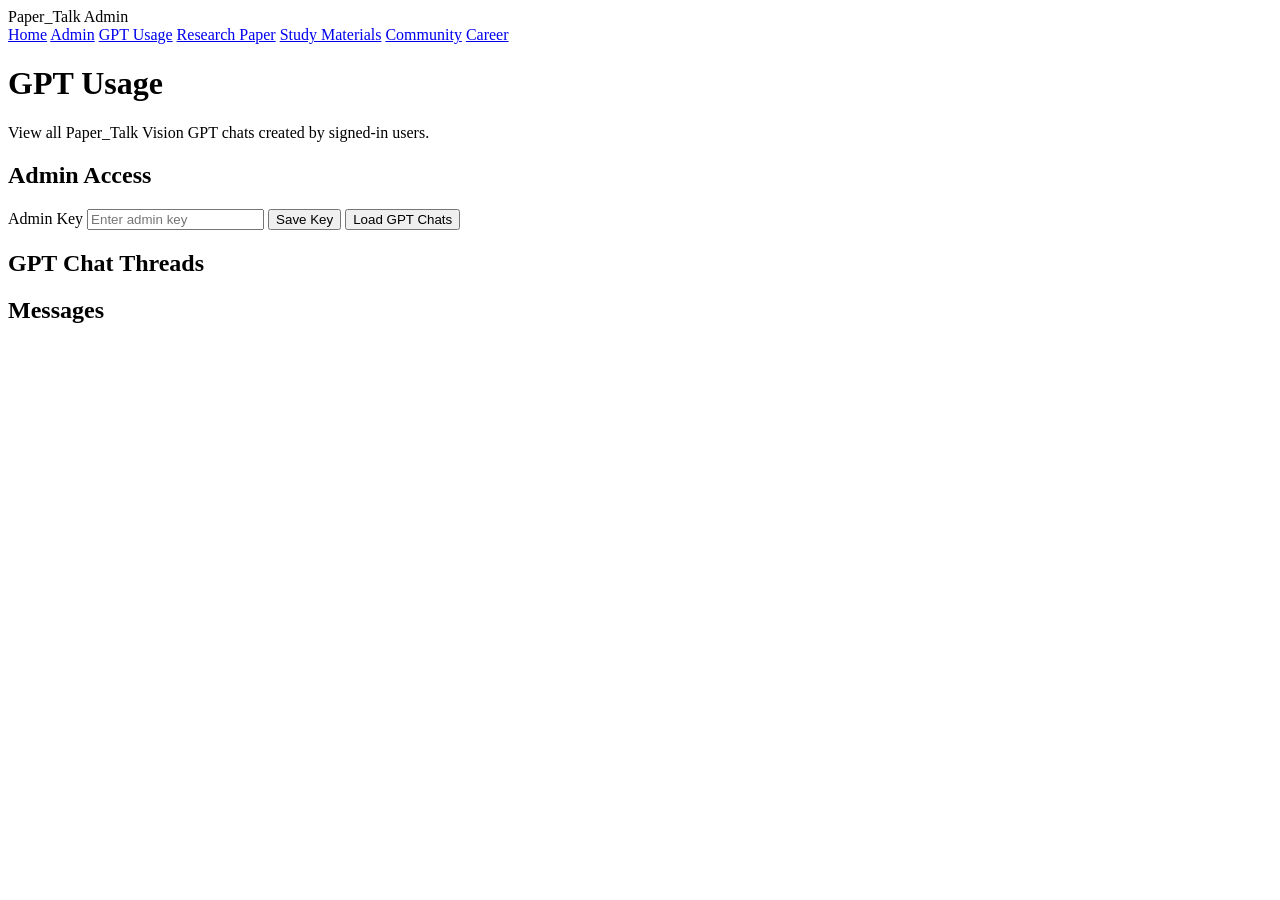
==== public/admin-gpt.html @ 0bf2426b "Create admin-gpt.html" ====
<!DOCTYPE html>
<html lang="en">
<head>
<meta charset="UTF-8">
<meta name="viewport" content="width=device-width, initial-scale=1.0">
<title>GPT Usage | Paper_Talk Admin</title>
<link rel="stylesheet" href="/style.css">
</head>

<body>
<header class="header">
  <nav class="nav">
    <div class="logo">Paper_Talk Admin</div>
    <a href="/">Home</a>
    <a href="/admin.html">Admin</a>
    <a href="/admin-gpt.html">GPT Usage</a>
    <a href="/research">Research Paper</a>
    <a href="/study">Study Materials</a>
    <a href="/community">Community</a>
    <a href="/career">Career</a>
  </nav>
</header>

<main class="container">
  <h1>GPT Usage</h1>
  <p>View all Paper_Talk Vision GPT chats created by signed-in users.</p>

  <section class="card">
    <h2>Admin Access</h2>
    <label>Admin Key</label>
    <input id="adminKey" type="password" placeholder="Enter admin key">
    <button onclick="saveKey()">Save Key</button>
    <button onclick="loadThreads()">Load GPT Chats</button>
    <p id="status"></p>
  </section>

  <section class="card">
    <h2>GPT Chat Threads</h2>
    <div id="threadList"></div>
  </section>

  <section class="card">
    <h2>Messages</h2>
    <div id="messageList"></div>
  </section>
</main>

<script>
const KEY_NAME = "paperTalkAdminKey";

function escapeHtml(value) {
  return String(value || "")
    .replaceAll("&", "&amp;")
    .replaceAll("<", "&lt;")
    .replaceAll(">", "&gt;")
    .replaceAll('"', "&quot;")
    .replaceAll("'", "&#039;");
}

function saveKey() {
  const key = document.getElementById("adminKey").value.trim();
  if (!key) {
    alert("Please enter admin key.");
    return;
  }
  localStorage.setItem(KEY_NAME, key);
  document.getElementById("status").textContent = "Admin key saved.";
}

function getKey() {
  return localStorage.getItem(KEY_NAME) || document.getElementById("adminKey").value.trim();
}

async function loadThreads() {
  const key = getKey();
  if (!key) {
    alert("Please enter admin key.");
    return;
  }

  const res = await fetch("/api/admin/gpt/threads?key=" + encodeURIComponent(key));
  const data = await res.json();

  const box = document.getElementById("threadList");

  if (!data.ok) {
    box.innerHTML = `<p class="error">${escapeHtml(data.error || "Failed to load GPT chats.")}</p>`;
    return;
  }

  if (!data.threads.length) {
    box.innerHTML = "<p>No GPT chats yet.</p>";
    return;
  }

  box.innerHTML = data.threads.map(t => `
    <article class="post-card">
      <h3>${escapeHtml(t.title || "New chat")}</h3>
      <p><strong>User:</strong> ${escapeHtml(t.user_name || "")}</p>
      <p><strong>Email:</strong> ${escapeHtml(t.user_email || "")}</p>
      <p><strong>Created:</strong> ${escapeHtml(t.created_at)}</p>
      <p><strong>Updated:</strong> ${escapeHtml(t.updated_at)}</p>
      <button onclick="loadMessages('${t.id}')">View Messages</button>
    </article>
  `).join("");
}

async function loadMessages(threadId) {
  const key = getKey();
  if (!key) {
    alert("Please enter admin key.");
    return;
  }

  const params = new URLSearchParams({
    key,
    threadId
  });

  const res = await fetch("/api/admin/gpt/messages?" + params.toString());
  const data = await res.json();

  const box = document.getElementById("messageList");

  if (!data.ok) {
    box.innerHTML = `<p class="error">${escapeHtml(data.error || "Failed to load messages.")}</p>`;
    return;
  }

  if (!data.messages.length) {
    box.innerHTML = "<p>No messages found.</p>";
    return;
  }

  box.innerHTML = data.messages.map(m => `
    <article class="post-card">
      <p><strong>${escapeHtml(m.role)}</strong></p>
      <p class="post-body">${escapeHtml(m.content).replaceAll("\\n", "<br>")}</p>
      <p class="post-meta">${escapeHtml(m.created_at)}</p>
    </article>
  `).join("");
}

window.addEventListener("load", () => {
  const key = localStorage.getItem(KEY_NAME);
  if (key) {
    document.getElementById("adminKey").value = key;
  }
});
</script>
</body>
</html>
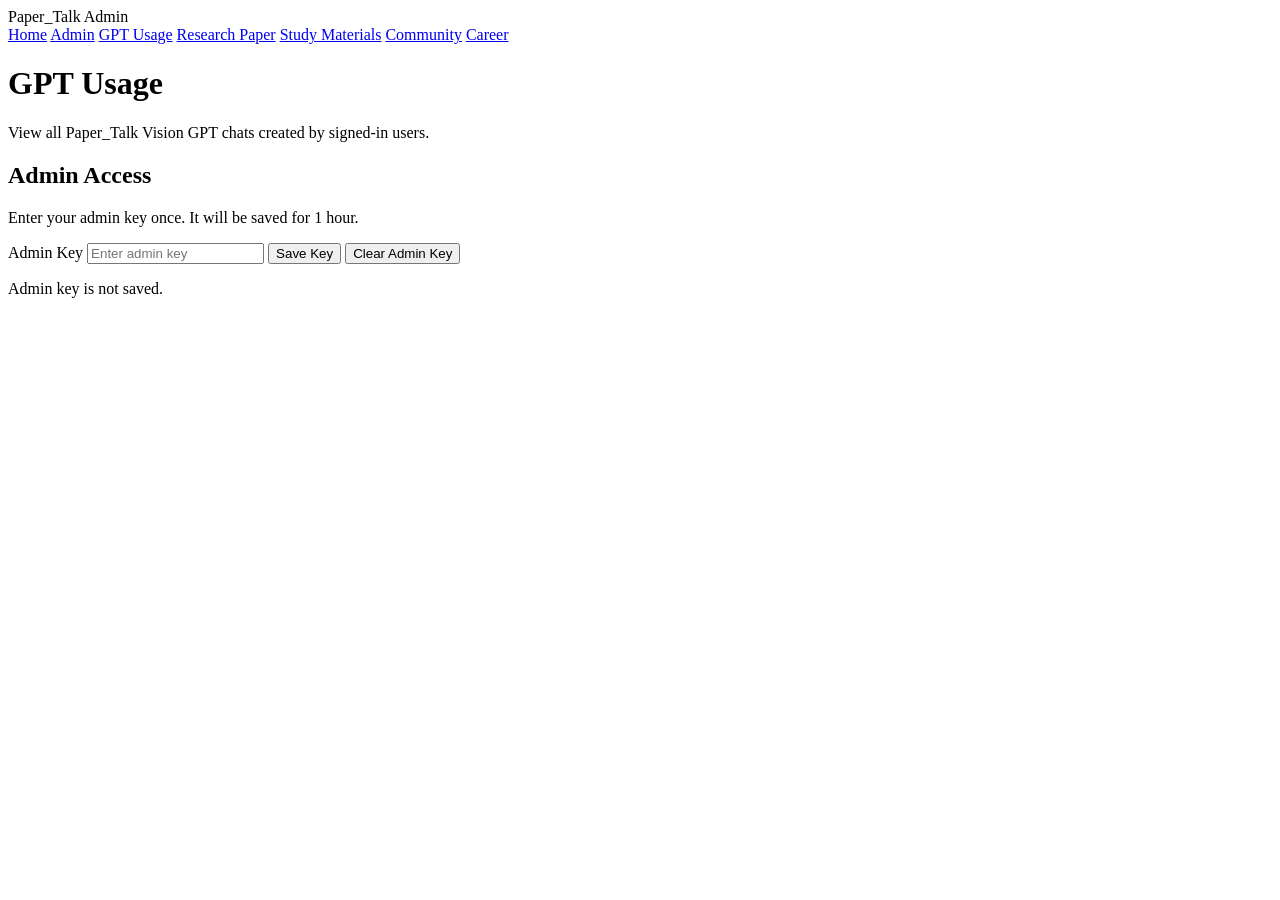
==== commit 9b02fb03: "Update admin-gpt.html" ====
--- a/public/admin-gpt.html
+++ b/public/admin-gpt.html
@@ -27,26 +27,34 @@
 
   <section class="card">
     <h2>Admin Access</h2>
+    <p>Enter your admin key once. It will be saved for 1 hour.</p>
+
     <label>Admin Key</label>
     <input id="adminKey" type="password" placeholder="Enter admin key">
+
     <button onclick="saveKey()">Save Key</button>
-    <button onclick="loadThreads()">Load GPT Chats</button>
+    <button class="danger-btn" onclick="clearKey()">Clear Admin Key</button>
     <p id="status"></p>
   </section>
 
-  <section class="card">
-    <h2>GPT Chat Threads</h2>
-    <div id="threadList"></div>
-  </section>
-
-  <section class="card">
-    <h2>Messages</h2>
-    <div id="messageList"></div>
-  </section>
+  <div id="adminGptContent" style="display:none;">
+    <section class="card">
+      <h2>GPT Chat Threads</h2>
+      <button onclick="loadThreads()">Load GPT Chats</button>
+      <div id="threadList"></div>
+    </section>
+
+    <section class="card">
+      <h2>Messages</h2>
+      <div id="messageList"></div>
+    </section>
+  </div>
 </main>
 
 <script>
 const KEY_NAME = "paperTalkAdminKey";
+const KEY_EXPIRES = "paperTalkAdminKeyExpires";
+const ONE_HOUR = 60 * 60 * 1000;
 
 function escapeHtml(value) {
   return String(value || "")
@@ -57,22 +65,61 @@
     .replaceAll("'", "&#039;");
 }
 
+function updateAdminVisibility() {
+  const content = document.getElementById("adminGptContent");
+  const status = document.getElementById("status");
+  const key = localStorage.getItem(KEY_NAME) || "";
+  const expires = Number(localStorage.getItem(KEY_EXPIRES) || 0);
+
+  if (!key || Date.now() > expires) {
+    content.style.display = "none";
+    status.textContent = "Admin key is not saved.";
+    return;
+  }
+
+  const minutesLeft = Math.max(Math.ceil((expires - Date.now()) / 60000), 0);
+  content.style.display = "block";
+  status.textContent = `Admin key saved. Expires in about ${minutesLeft} minutes.`;
+}
+
 function saveKey() {
   const key = document.getElementById("adminKey").value.trim();
+
   if (!key) {
     alert("Please enter admin key.");
     return;
   }
+
   localStorage.setItem(KEY_NAME, key);
-  document.getElementById("status").textContent = "Admin key saved.";
+  localStorage.setItem(KEY_EXPIRES, String(Date.now() + ONE_HOUR));
+  updateAdminVisibility();
+  alert("Admin key saved for 1 hour.");
+}
+
+function clearKey() {
+  localStorage.removeItem(KEY_NAME);
+  localStorage.removeItem(KEY_EXPIRES);
+  document.getElementById("adminKey").value = "";
+  document.getElementById("threadList").innerHTML = "";
+  document.getElementById("messageList").innerHTML = "";
+  updateAdminVisibility();
 }
 
 function getKey() {
-  return localStorage.getItem(KEY_NAME) || document.getElementById("adminKey").value.trim();
+  const key = localStorage.getItem(KEY_NAME) || "";
+  const expires = Number(localStorage.getItem(KEY_EXPIRES) || 0);
+
+  if (!key || Date.now() > expires) {
+    clearKey();
+    return "";
+  }
+
+  return key;
 }
 
 async function loadThreads() {
   const key = getKey();
+
   if (!key) {
     alert("Please enter admin key.");
     return;
@@ -100,13 +147,14 @@
       <p><strong>Email:</strong> ${escapeHtml(t.user_email || "")}</p>
       <p><strong>Created:</strong> ${escapeHtml(t.created_at)}</p>
       <p><strong>Updated:</strong> ${escapeHtml(t.updated_at)}</p>
-      <button onclick="loadMessages('${t.id}')">View Messages</button>
+      <button onclick="loadMessages('${escapeHtml(t.id)}')">View Messages</button>
     </article>
   `).join("");
 }
 
 async function loadMessages(threadId) {
   const key = getKey();
+
   if (!key) {
     alert("Please enter admin key.");
     return;
@@ -143,9 +191,13 @@
 
 window.addEventListener("load", () => {
   const key = localStorage.getItem(KEY_NAME);
-  if (key) {
+  const expires = Number(localStorage.getItem(KEY_EXPIRES) || 0);
+
+  if (key && Date.now() <= expires) {
     document.getElementById("adminKey").value = key;
   }
+
+  updateAdminVisibility();
 });
 </script>
 </body>
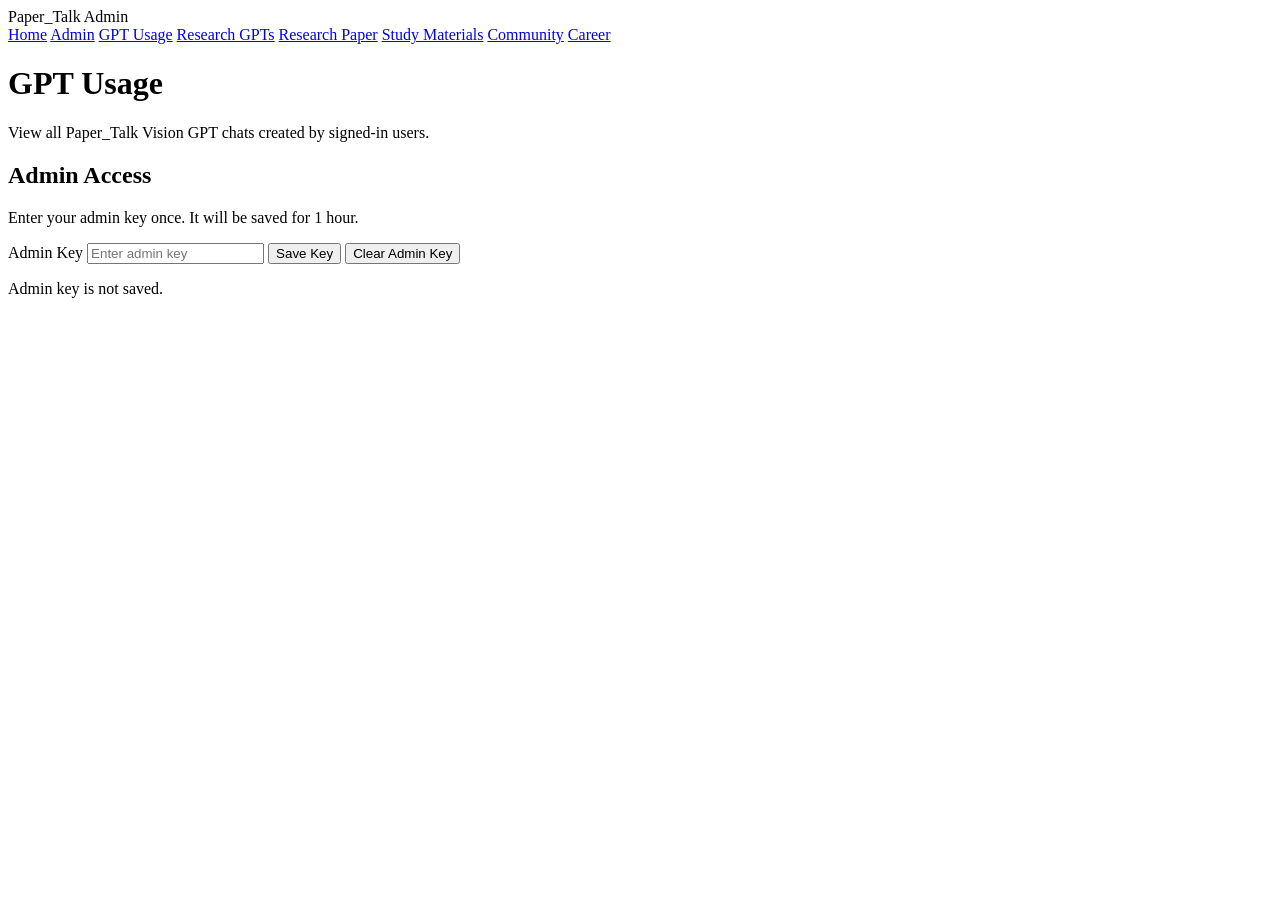
==== commit e0fa8d75: "Update admin-gpt.html" ====
--- a/public/admin-gpt.html
+++ b/public/admin-gpt.html
@@ -1,10 +1,10 @@
 <!DOCTYPE html>
 <html lang="en">
 <head>
-<meta charset="UTF-8">
-<meta name="viewport" content="width=device-width, initial-scale=1.0">
-<title>GPT Usage | Paper_Talk Admin</title>
-<link rel="stylesheet" href="/style.css">
+  <meta charset="UTF-8">
+  <meta name="viewport" content="width=device-width, initial-scale=1.0">
+  <title>Admin | Paper_Talk</title>
+  <link rel="stylesheet" href="/style.css">
 </head>
 
 <body>
@@ -14,6 +14,7 @@
     <a href="/">Home</a>
     <a href="/admin.html">Admin</a>
     <a href="/admin-gpt.html">GPT Usage</a>
+    <a href="/admin-specialist-gpts.html">Research GPTs</a>
     <a href="/research">Research Paper</a>
     <a href="/study">Study Materials</a>
     <a href="/community">Community</a>
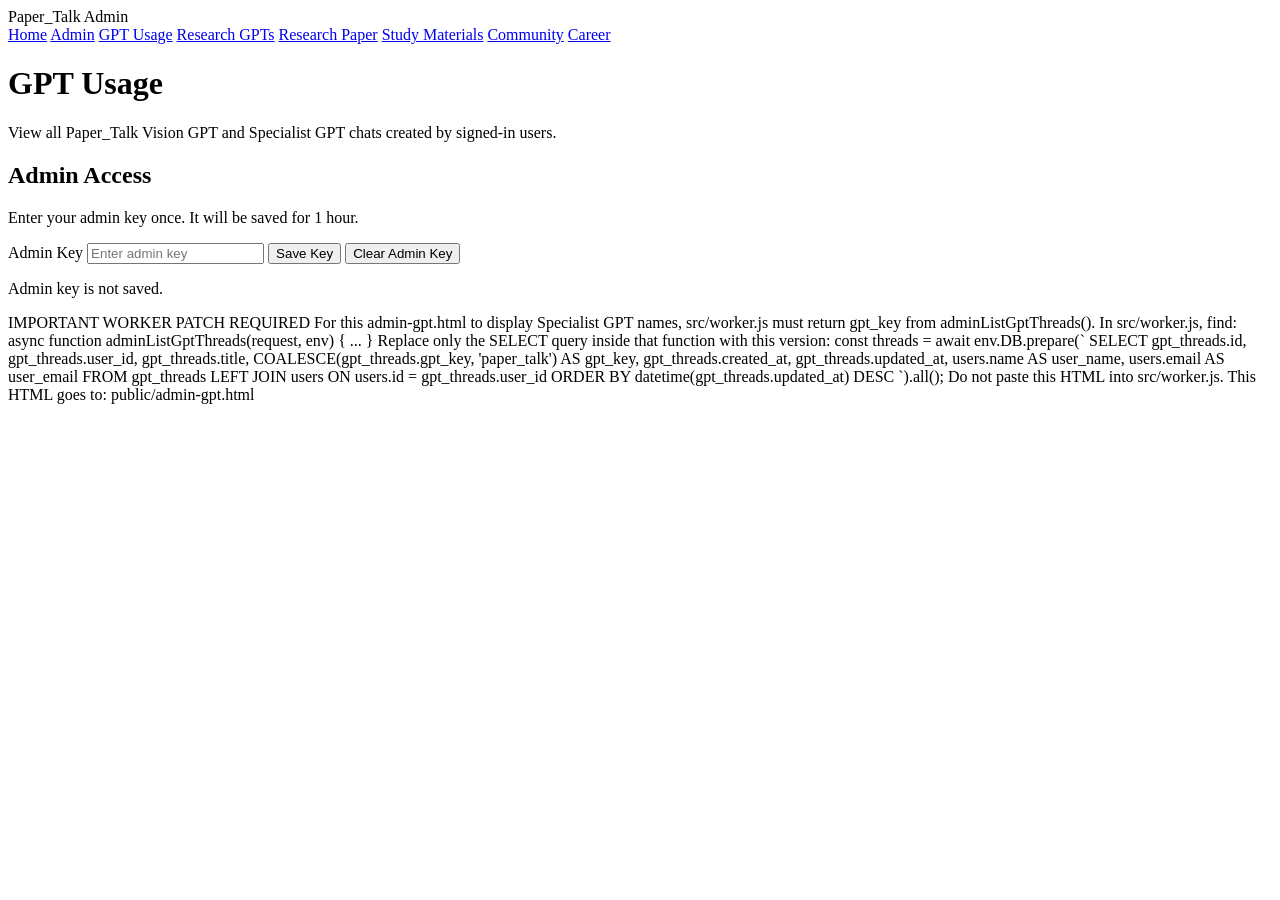
==== commit aa83acba: "Update admin-gpt.html" ====
--- a/public/admin-gpt.html
+++ b/public/admin-gpt.html
@@ -24,7 +24,7 @@
 
 <main class="container">
   <h1>GPT Usage</h1>
-  <p>View all Paper_Talk Vision GPT chats created by signed-in users.</p>
+  <p>View all Paper_Talk Vision GPT and Specialist GPT chats created by signed-in users.</p>
 
   <section class="card">
     <h2>Admin Access</h2>
@@ -41,6 +41,19 @@
   <div id="adminGptContent" style="display:none;">
     <section class="card">
       <h2>GPT Chat Threads</h2>
+
+      <label>Filter by GPT</label>
+      <select id="gptFilter" onchange="renderThreads()">
+        <option value="">All GPTs</option>
+        <option value="paper_talk">Paper_Talk Vision GPT</option>
+        <option value="neuroscience">Neuroscience GPT</option>
+        <option value="mitochondria">Mitochondria GPT</option>
+        <option value="single_cell">Single-cell GPT</option>
+        <option value="spatial_biology">Spatial Biology GPT</option>
+        <option value="cancer_genomics">Cancer Genomics GPT</option>
+      </select>
+
+      <br><br>
       <button onclick="loadThreads()">Load GPT Chats</button>
       <div id="threadList"></div>
     </section>
@@ -56,6 +69,8 @@
 const KEY_NAME = "paperTalkAdminKey";
 const KEY_EXPIRES = "paperTalkAdminKeyExpires";
 const ONE_HOUR = 60 * 60 * 1000;
+
+let allThreads = [];
 
 function escapeHtml(value) {
   return String(value || "")
@@ -66,6 +81,21 @@
     .replaceAll("'", "&#039;");
 }
 
+function getGptLabel(gptKey) {
+  const key = String(gptKey || "paper_talk").trim();
+
+  const labels = {
+    paper_talk: "Paper_Talk Vision GPT",
+    neuroscience: "Neuroscience GPT",
+    mitochondria: "Mitochondria GPT",
+    single_cell: "Single-cell GPT",
+    spatial_biology: "Spatial Biology GPT",
+    cancer_genomics: "Cancer Genomics GPT"
+  };
+
+  return labels[key] || key || "Paper_Talk Vision GPT";
+}
+
 function updateAdminVisibility() {
   const content = document.getElementById("adminGptContent");
   const status = document.getElementById("status");
@@ -103,6 +133,7 @@
   document.getElementById("adminKey").value = "";
   document.getElementById("threadList").innerHTML = "";
   document.getElementById("messageList").innerHTML = "";
+  allThreads = [];
   updateAdminVisibility();
 }
 
@@ -118,6 +149,18 @@
   return key;
 }
 
+async function readJsonSafely(response) {
+  const rawText = await response.text();
+
+  try {
+    return JSON.parse(rawText);
+  } catch {
+    throw new Error(
+      `API returned non-JSON response. HTTP ${response.status}. Preview: ${rawText.slice(0, 300)}`
+    );
+  }
+}
+
 async function loadThreads() {
   const key = getKey();
 
@@ -126,31 +169,62 @@
     return;
   }
 
-  const res = await fetch("/api/admin/gpt/threads?key=" + encodeURIComponent(key));
-  const data = await res.json();
-
   const box = document.getElementById("threadList");
-
-  if (!data.ok) {
-    box.innerHTML = `<p class="error">${escapeHtml(data.error || "Failed to load GPT chats.")}</p>`;
-    return;
-  }
-
-  if (!data.threads.length) {
-    box.innerHTML = "<p>No GPT chats yet.</p>";
-    return;
-  }
-
-  box.innerHTML = data.threads.map(t => `
-    <article class="post-card">
-      <h3>${escapeHtml(t.title || "New chat")}</h3>
-      <p><strong>User:</strong> ${escapeHtml(t.user_name || "")}</p>
-      <p><strong>Email:</strong> ${escapeHtml(t.user_email || "")}</p>
-      <p><strong>Created:</strong> ${escapeHtml(t.created_at)}</p>
-      <p><strong>Updated:</strong> ${escapeHtml(t.updated_at)}</p>
-      <button onclick="loadMessages('${escapeHtml(t.id)}')">View Messages</button>
-    </article>
-  `).join("");
+  box.innerHTML = "<p>Loading GPT chats...</p>";
+
+  try {
+    const res = await fetch("/api/admin/gpt/threads?key=" + encodeURIComponent(key), {
+      cache: "no-store",
+      credentials: "include"
+    });
+
+    const data = await readJsonSafely(res);
+
+    if (!data.ok) {
+      box.innerHTML = `<p class="error">${escapeHtml(data.error || "Failed to load GPT chats.")}</p>`;
+      return;
+    }
+
+    allThreads = Array.isArray(data.threads) ? data.threads : [];
+    renderThreads();
+  } catch (error) {
+    box.innerHTML = `<p class="error">${escapeHtml(error.message || "Failed to load GPT chats.")}</p>`;
+  }
+}
+
+function renderThreads() {
+  const box = document.getElementById("threadList");
+  const filter = document.getElementById("gptFilter").value;
+
+  let threads = allThreads;
+
+  if (filter) {
+    threads = threads.filter(t => String(t.gpt_key || "paper_talk") === filter);
+  }
+
+  if (!threads.length) {
+    box.innerHTML = filter
+      ? `<p>No chats found for ${escapeHtml(getGptLabel(filter))}.</p>`
+      : "<p>No GPT chats yet.</p>";
+    return;
+  }
+
+  box.innerHTML = threads.map(t => {
+    const gptKey = t.gpt_key || "paper_talk";
+    const gptLabel = getGptLabel(gptKey);
+
+    return `
+      <article class="post-card">
+        <h3>${escapeHtml(t.title || "New chat")}</h3>
+        <p><strong>GPT:</strong> ${escapeHtml(gptLabel)} <span style="color:#64748b;">(${escapeHtml(gptKey)})</span></p>
+        <p><strong>User:</strong> ${escapeHtml(t.user_name || "")}</p>
+        <p><strong>Email:</strong> ${escapeHtml(t.user_email || "")}</p>
+        <p><strong>Created:</strong> ${escapeHtml(t.created_at)}</p>
+        <p><strong>Updated:</strong> ${escapeHtml(t.updated_at)}</p>
+        <button onclick="loadMessages('${escapeHtml(t.id)}')">View Messages</button>
+      </article>
+    `;
+  }).join("");
 }
 
 async function loadMessages(threadId) {
@@ -166,28 +240,37 @@
     threadId
   });
 
-  const res = await fetch("/api/admin/gpt/messages?" + params.toString());
-  const data = await res.json();
-
   const box = document.getElementById("messageList");
-
-  if (!data.ok) {
-    box.innerHTML = `<p class="error">${escapeHtml(data.error || "Failed to load messages.")}</p>`;
-    return;
-  }
-
-  if (!data.messages.length) {
-    box.innerHTML = "<p>No messages found.</p>";
-    return;
-  }
-
-  box.innerHTML = data.messages.map(m => `
-    <article class="post-card">
-      <p><strong>${escapeHtml(m.role)}</strong></p>
-      <p class="post-body">${escapeHtml(m.content).replaceAll("\\n", "<br>")}</p>
-      <p class="post-meta">${escapeHtml(m.created_at)}</p>
-    </article>
-  `).join("");
+  box.innerHTML = "<p>Loading messages...</p>";
+
+  try {
+    const res = await fetch("/api/admin/gpt/messages?" + params.toString(), {
+      cache: "no-store",
+      credentials: "include"
+    });
+
+    const data = await readJsonSafely(res);
+
+    if (!data.ok) {
+      box.innerHTML = `<p class="error">${escapeHtml(data.error || "Failed to load messages.")}</p>`;
+      return;
+    }
+
+    if (!data.messages || !data.messages.length) {
+      box.innerHTML = "<p>No messages found.</p>";
+      return;
+    }
+
+    box.innerHTML = data.messages.map(m => `
+      <article class="post-card">
+        <p><strong>${escapeHtml(m.role)}</strong></p>
+        <p class="post-body">${escapeHtml(m.content).replaceAll("\\n", "<br>")}</p>
+        <p class="post-meta">${escapeHtml(m.created_at)}</p>
+      </article>
+    `).join("");
+  } catch (error) {
+    box.innerHTML = `<p class="error">${escapeHtml(error.message || "Failed to load messages.")}</p>`;
+  }
 }
 
 window.addEventListener("load", () => {
@@ -203,3 +286,35 @@
 </script>
 </body>
 </html>
+
+
+
+IMPORTANT WORKER PATCH REQUIRED
+
+For this admin-gpt.html to display Specialist GPT names, src/worker.js must return gpt_key from adminListGptThreads().
+
+In src/worker.js, find:
+
+async function adminListGptThreads(request, env) {
+  ...
+}
+
+Replace only the SELECT query inside that function with this version:
+
+const threads = await env.DB.prepare(`
+  SELECT
+    gpt_threads.id,
+    gpt_threads.user_id,
+    gpt_threads.title,
+    COALESCE(gpt_threads.gpt_key, 'paper_talk') AS gpt_key,
+    gpt_threads.created_at,
+    gpt_threads.updated_at,
+    users.name AS user_name,
+    users.email AS user_email
+  FROM gpt_threads
+  LEFT JOIN users ON users.id = gpt_threads.user_id
+  ORDER BY datetime(gpt_threads.updated_at) DESC
+`).all();
+
+Do not paste this HTML into src/worker.js.
+This HTML goes to: public/admin-gpt.html
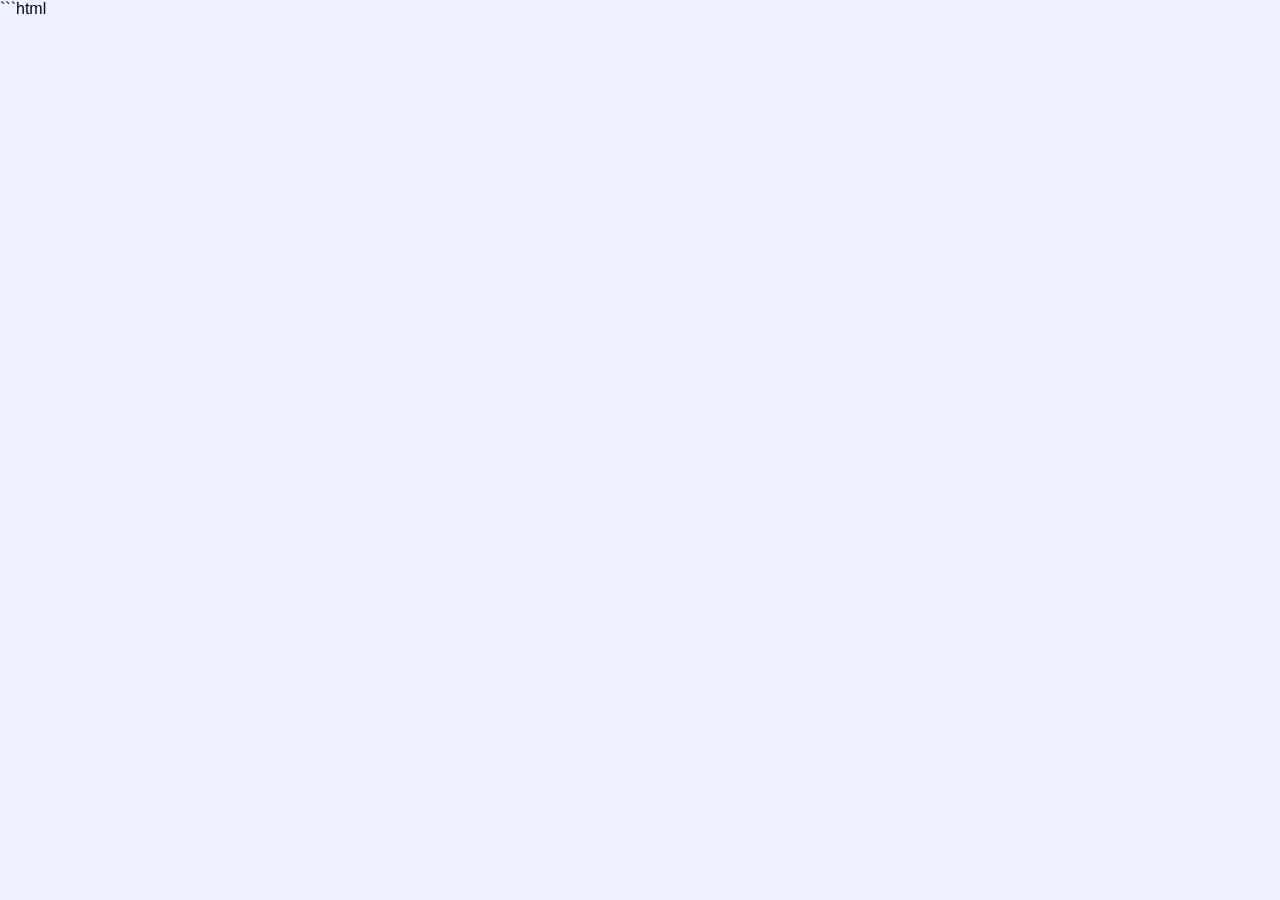
==== commit 200c8899: "Update admin-gpt.html" ====
--- a/public/admin-gpt.html
+++ b/public/admin-gpt.html
@@ -1,320 +1,179 @@
+```html
 <!DOCTYPE html>
 <html lang="en">
 <head>
-  <meta charset="UTF-8">
-  <meta name="viewport" content="width=device-width, initial-scale=1.0">
-  <title>Admin | Paper_Talk</title>
-  <link rel="stylesheet" href="/style.css">
-</head>
+<meta charset="UTF-8">
+<meta http-equiv="Content-Type" content="text/html; charset=UTF-8">
+<meta name="viewport" content="width=device-width, initial-scale=1.0">
+<meta name="robots" content="noindex, nofollow">
 
-<body>
-<header class="header">
-  <nav class="nav">
-    <div class="logo">Paper_Talk Admin</div>
-    <a href="/">Home</a>
-    <a href="/admin.html">Admin</a>
-    <a href="/admin-gpt.html">GPT Usage</a>
-    <a href="/admin-specialist-gpts.html">Research GPTs</a>
-    <a href="/research">Research Paper</a>
-    <a href="/study">Study Materials</a>
-    <a href="/community">Community</a>
-    <a href="/career">Career</a>
-  </nav>
-</header>
+<script async src="https://www.googletagmanager.com/gtag/js?id=G-WWSD3F58L6"></script>
+<script>
+window.dataLayer = window.dataLayer || [];
+function gtag(){dataLayer.push(arguments);}
+gtag("js", new Date());
+gtag("config", "G-WWSD3F58L6");
+</script>
 
-<main class="container">
-  <h1>GPT Usage</h1>
-  <p>View all Paper_Talk Vision GPT and Specialist GPT chats created by signed-in users.</p>
+<title>Specialist GPTs - Paper_Talk</title>
+<link rel="stylesheet" href="/style.css">
 
-  <section class="card">
-    <h2>Admin Access</h2>
-    <p>Enter your admin key once. It will be saved for 1 hour.</p>
-
-    <label>Admin Key</label>
-    <input id="adminKey" type="password" placeholder="Enter admin key">
-
-    <button onclick="saveKey()">Save Key</button>
-    <button class="danger-btn" onclick="clearKey()">Clear Admin Key</button>
-    <p id="status"></p>
-  </section>
-
-  <div id="adminGptContent" style="display:none;">
-    <section class="card">
-      <h2>GPT Chat Threads</h2>
-
-      <label>Filter by GPT</label>
-      <select id="gptFilter" onchange="renderThreads()">
-        <option value="">All GPTs</option>
-        <option value="paper_talk">Paper_Talk Vision GPT</option>
-        <option value="neuroscience">Neuroscience GPT</option>
-        <option value="mitochondria">Mitochondria GPT</option>
-        <option value="single_cell">Single-cell GPT</option>
-        <option value="spatial_biology">Spatial Biology GPT</option>
-        <option value="cancer_genomics">Cancer Genomics GPT</option>
-      </select>
-
-      <br><br>
-      <button onclick="loadThreads()">Load GPT Chats</button>
-      <div id="threadList"></div>
-    </section>
-
-    <section class="card">
-      <h2>Messages</h2>
-      <div id="messageList"></div>
-    </section>
-  </div>
-</main>
-
-<script>
-const KEY_NAME = "paperTalkAdminKey";
-const KEY_EXPIRES = "paperTalkAdminKeyExpires";
-const ONE_HOUR = 60 * 60 * 1000;
-
-let allThreads = [];
-
-function escapeHtml(value) {
-  return String(value || "")
-    .replaceAll("&", "&amp;")
-    .replaceAll("<", "&lt;")
-    .replaceAll(">", "&gt;")
-    .replaceAll('"', "&quot;")
-    .replaceAll("'", "&#039;");
+<style>
+body {
+  margin: 0;
+  background: #eef2ff;
+  color: #020617;
+  font-family: Arial, Helvetica, sans-serif;
 }
 
-function getGptLabel(gptKey) {
-  const key = String(gptKey || "paper_talk").trim();
-
-  const labels = {
-    paper_talk: "Paper_Talk Vision GPT",
-    neuroscience: "Neuroscience GPT",
-    mitochondria: "Mitochondria GPT",
-    single_cell: "Single-cell GPT",
-    spatial_biology: "Spatial Biology GPT",
-    cancer_genomics: "Cancer Genomics GPT"
-  };
-
-  return labels[key] || key || "Paper_Talk Vision GPT";
+.header {
+  background: #1428a0;
+  color: #ffffff;
 }
 
-function updateAdminVisibility() {
-  const content = document.getElementById("adminGptContent");
-  const status = document.getElementById("status");
-  const key = localStorage.getItem(KEY_NAME) || "";
-  const expires = Number(localStorage.getItem(KEY_EXPIRES) || 0);
-
-  if (!key || Date.now() > expires) {
-    content.style.display = "none";
-    status.textContent = "Admin key is not saved.";
-    return;
-  }
-
-  const minutesLeft = Math.max(Math.ceil((expires - Date.now()) / 60000), 0);
-  content.style.display = "block";
-  status.textContent = `Admin key saved. Expires in about ${minutesLeft} minutes.`;
+.nav {
+  max-width: 1200px;
+  margin: 0 auto;
+  padding: 18px 28px;
+  display: flex;
+  align-items: center;
+  gap: 22px;
+  flex-wrap: wrap;
 }
 
-function saveKey() {
-  const key = document.getElementById("adminKey").value.trim();
-
-  if (!key) {
-    alert("Please enter admin key.");
-    return;
-  }
-
-  localStorage.setItem(KEY_NAME, key);
-  localStorage.setItem(KEY_EXPIRES, String(Date.now() + ONE_HOUR));
-  updateAdminVisibility();
-  alert("Admin key saved for 1 hour.");
+.nav a {
+  color: #ffffff;
+  text-decoration: none;
+  font-weight: 700;
 }
 
-function clearKey() {
-  localStorage.removeItem(KEY_NAME);
-  localStorage.removeItem(KEY_EXPIRES);
-  document.getElementById("adminKey").value = "";
-  document.getElementById("threadList").innerHTML = "";
-  document.getElementById("messageList").innerHTML = "";
-  allThreads = [];
-  updateAdminVisibility();
+.nav .logo {
+  margin-right: auto;
+  font-size: 28px;
+  font-weight: 900;
 }
 
-function getKey() {
-  const key = localStorage.getItem(KEY_NAME) || "";
-  const expires = Number(localStorage.getItem(KEY_EXPIRES) || 0);
-
-  if (!key || Date.now() > expires) {
-    clearKey();
-    return "";
-  }
-
-  return key;
+.container {
+  max-width: 1200px;
+  margin: 0 auto;
+  padding: 36px 32px 70px;
 }
 
-async function readJsonSafely(response) {
-  const rawText = await response.text();
-
-  try {
-    return JSON.parse(rawText);
-  } catch {
-    throw new Error(
-      `API returned non-JSON response. HTTP ${response.status}. Preview: ${rawText.slice(0, 300)}`
-    );
-  }
+.auth-box {
+  text-align: right;
+  margin-bottom: 24px;
 }
 
-async function loadThreads() {
-  const key = getKey();
-
-  if (!key) {
-    alert("Please enter admin key.");
-    return;
-  }
-
-  const box = document.getElementById("threadList");
-  box.innerHTML = "<p>Loading GPT chats...</p>";
-
-  try {
-    const res = await fetch("/api/admin/gpt/threads?key=" + encodeURIComponent(key), {
-      cache: "no-store",
-      credentials: "include"
-    });
-
-    const data = await readJsonSafely(res);
-
-    if (!data.ok) {
-      box.innerHTML = `<p class="error">${escapeHtml(data.error || "Failed to load GPT chats.")}</p>`;
-      return;
-    }
-
-    allThreads = Array.isArray(data.threads) ? data.threads : [];
-    renderThreads();
-  } catch (error) {
-    box.innerHTML = `<p class="error">${escapeHtml(error.message || "Failed to load GPT chats.")}</p>`;
-  }
+.auth-box #userText,
+.auth-box #guestInfo {
+  margin-right: 8px;
 }
 
-function renderThreads() {
-  const box = document.getElementById("threadList");
-  const filter = document.getElementById("gptFilter").value;
-
-  let threads = allThreads;
-
-  if (filter) {
-    threads = threads.filter(t => String(t.gpt_key || "paper_talk") === filter);
-  }
-
-  if (!threads.length) {
-    box.innerHTML = filter
-      ? `<p>No chats found for ${escapeHtml(getGptLabel(filter))}.</p>`
-      : "<p>No GPT chats yet.</p>";
-    return;
-  }
-
-  box.innerHTML = threads.map(t => {
-    const gptKey = t.gpt_key || "paper_talk";
-    const gptLabel = getGptLabel(gptKey);
-
-    return `
-      <article class="post-card">
-        <h3>${escapeHtml(t.title || "New chat")}</h3>
-        <p><strong>GPT:</strong> ${escapeHtml(gptLabel)} <span style="color:#64748b;">(${escapeHtml(gptKey)})</span></p>
-        <p><strong>User:</strong> ${escapeHtml(t.user_name || "")}</p>
-        <p><strong>Email:</strong> ${escapeHtml(t.user_email || "")}</p>
-        <p><strong>Created:</strong> ${escapeHtml(t.created_at)}</p>
-        <p><strong>Updated:</strong> ${escapeHtml(t.updated_at)}</p>
-        <button onclick="loadMessages('${escapeHtml(t.id)}')">View Messages</button>
-      </article>
-    `;
-  }).join("");
+.signin-btn {
+  display: inline-flex;
+  align-items: center;
+  gap: 10px;
+  padding: 12px 22px;
+  border-radius: 999px;
+  background: #ffffff;
+  border: 1px solid #b9c7ff;
+  color: #1428a0;
+  font-weight: 800;
+  text-decoration: none;
+  box-shadow: 0 14px 32px rgba(20,40,160,0.12);
 }
 
-async function loadMessages(threadId) {
-  const key = getKey();
-
-  if (!key) {
-    alert("Please enter admin key.");
-    return;
-  }
-
-  const params = new URLSearchParams({
-    key,
-    threadId
-  });
-
-  const box = document.getElementById("messageList");
-  box.innerHTML = "<p>Loading messages...</p>";
-
-  try {
-    const res = await fetch("/api/admin/gpt/messages?" + params.toString(), {
-      cache: "no-store",
-      credentials: "include"
-    });
-
-    const data = await readJsonSafely(res);
-
-    if (!data.ok) {
-      box.innerHTML = `<p class="error">${escapeHtml(data.error || "Failed to load messages.")}</p>`;
-      return;
-    }
-
-    if (!data.messages || !data.messages.length) {
-      box.innerHTML = "<p>No messages found.</p>";
-      return;
-    }
-
-    box.innerHTML = data.messages.map(m => `
-      <article class="post-card">
-        <p><strong>${escapeHtml(m.role)}</strong></p>
-        <p class="post-body">${escapeHtml(m.content).replaceAll("\\n", "<br>")}</p>
-        <p class="post-meta">${escapeHtml(m.created_at)}</p>
-      </article>
-    `).join("");
-  } catch (error) {
-    box.innerHTML = `<p class="error">${escapeHtml(error.message || "Failed to load messages.")}</p>`;
-  }
+.google-dot {
+  display: inline-flex;
+  align-items: center;
+  justify-content: center;
+  width: 24px;
+  height: 24px;
+  border-radius: 999px;
+  background: #1428a0;
+  color: #ffffff;
+  font-weight: 900;
 }
 
-window.addEventListener("load", () => {
-  const key = localStorage.getItem(KEY_NAME);
-  const expires = Number(localStorage.getItem(KEY_EXPIRES) || 0);
-
-  if (key && Date.now() <= expires) {
-    document.getElementById("adminKey").value = key;
-  }
-
-  updateAdminVisibility();
-});
-</script>
-</body>
-</html>
-
-
-
-IMPORTANT WORKER PATCH REQUIRED
-
-For this admin-gpt.html to display Specialist GPT names, src/worker.js must return gpt_key from adminListGptThreads().
-
-In src/worker.js, find:
-
-async function adminListGptThreads(request, env) {
-  ...
+.research-gpts-hero {
+  margin-top: 10px;
+  margin-bottom: 30px;
 }
 
-Replace only the SELECT query inside that function with this version:
+.research-gpts-hero h1 {
+  margin: 0 0 12px;
+  color: #1428a0;
+  font-size: 44px;
+  line-height: 1.1;
+}
 
-const threads = await env.DB.prepare(`
-  SELECT
-    gpt_threads.id,
-    gpt_threads.user_id,
-    gpt_threads.title,
-    COALESCE(gpt_threads.gpt_key, 'paper_talk') AS gpt_key,
-    gpt_threads.created_at,
-    gpt_threads.updated_at,
-    users.name AS user_name,
-    users.email AS user_email
-  FROM gpt_threads
-  LEFT JOIN users ON users.id = gpt_threads.user_id
-  ORDER BY datetime(gpt_threads.updated_at) DESC
-`).all();
+.research-gpts-hero p {
+  max-width: 820px;
+  line-height: 1.7;
+  font-size: 16px;
+}
 
-Do not paste this HTML into src/worker.js.
-This HTML goes to: public/admin-gpt.html
+.gpt-grid {
+  display: grid;
+  grid-template-columns: repeat(auto-fit, minmax(260px, 1fr));
+  gap: 22px;
+  margin-top: 24px;
+}
+
+.gpt-card {
+  min-height: 190px;
+  background: #ffffff;
+  border: 1px solid #b9c7ff;
+  border-radius: 24px;
+  padding: 28px;
+  box-shadow: 0 18px 40px rgba(0,0,0,0.04);
+}
+
+.gpt-card h2 {
+  margin-top: 0;
+  margin-bottom: 12px;
+  color: #1428a0;
+  font-size: 24px;
+}
+
+.gpt-card p {
+  line-height: 1.6;
+  margin-bottom: 0;
+}
+
+.tag {
+  display: inline-block;
+  margin-bottom: 14px;
+  padding: 6px 12px;
+  border-radius: 999px;
+  background: #fef3c7;
+  color: #92400e;
+  font-size: 13px;
+  font-weight: 700;
+}
+
+.clickable-card {
+  cursor: pointer;
+  transition: transform 0.16s ease, box-shadow 0.16s ease;
+}
+
+.clickable-card:hover {
+  transform: translateY(-4px);
+  box-shadow: 0 22px 48px rgba(0,0,0,0.08);
+}
+
+.coming-card {
+  display: flex;
+  align-items: center;
+  justify-content: center;
+  text-align: center;
+  background: #f8fafc;
+}
+
+.coming-card h2 {
+  margin: 0;
+  color: #64748b;
+}
+
+.password
+```
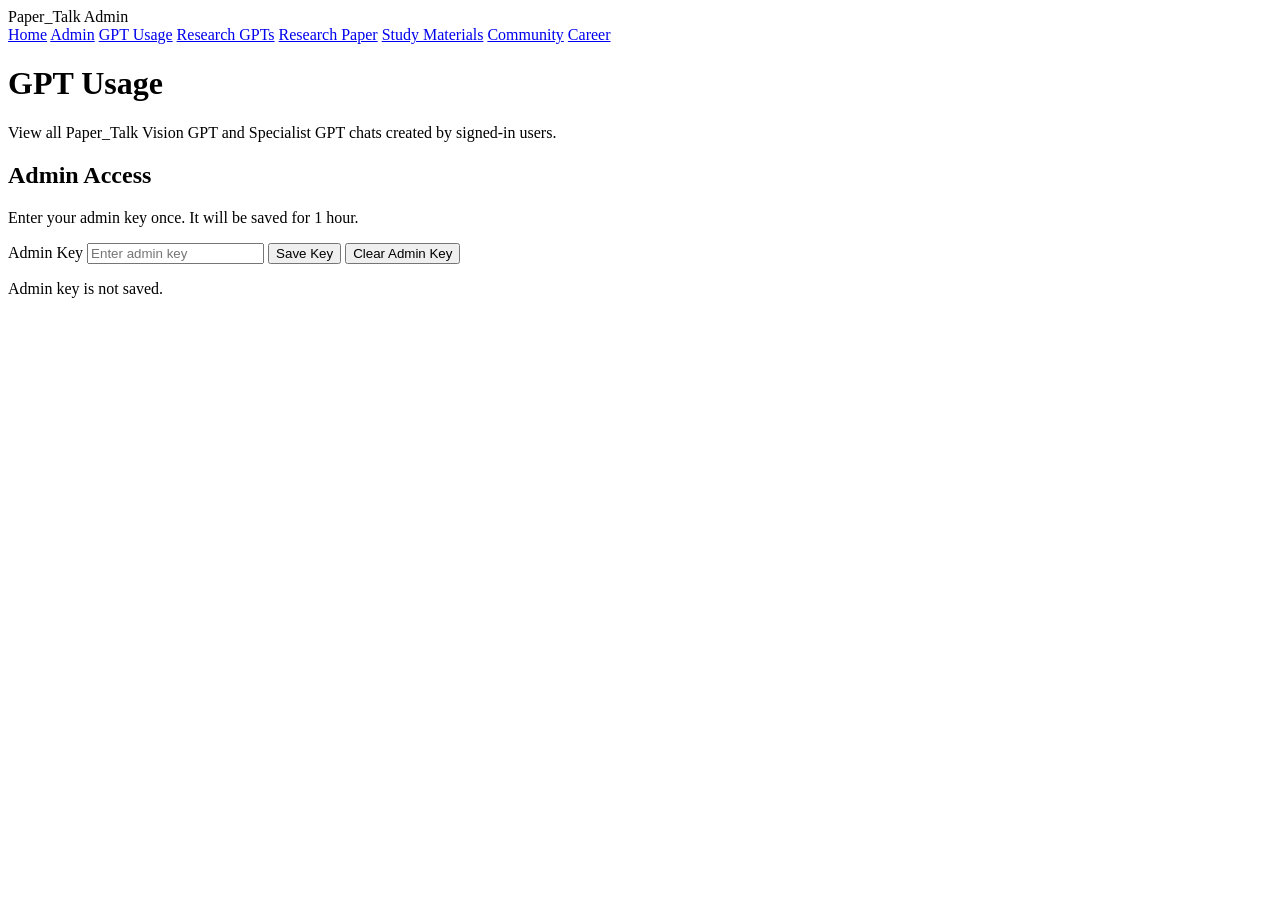
==== commit 7ae9f400: "Update admin-gpt.html" ====
--- a/public/admin-gpt.html
+++ b/public/admin-gpt.html
@@ -1,179 +1,288 @@
-```html
 <!DOCTYPE html>
 <html lang="en">
 <head>
-<meta charset="UTF-8">
-<meta http-equiv="Content-Type" content="text/html; charset=UTF-8">
-<meta name="viewport" content="width=device-width, initial-scale=1.0">
-<meta name="robots" content="noindex, nofollow">
-
-<script async src="https://www.googletagmanager.com/gtag/js?id=G-WWSD3F58L6"></script>
+  <meta charset="UTF-8">
+  <meta name="viewport" content="width=device-width, initial-scale=1.0">
+  <title>Admin | Paper_Talk</title>
+  <link rel="stylesheet" href="/style.css">
+</head>
+
+<body>
+<header class="header">
+  <nav class="nav">
+    <div class="logo">Paper_Talk Admin</div>
+    <a href="/">Home</a>
+    <a href="/admin.html">Admin</a>
+    <a href="/admin-gpt.html">GPT Usage</a>
+    <a href="/admin-specialist-gpts.html">Research GPTs</a>
+    <a href="/research">Research Paper</a>
+    <a href="/study">Study Materials</a>
+    <a href="/community">Community</a>
+    <a href="/career">Career</a>
+  </nav>
+</header>
+
+<main class="container">
+  <h1>GPT Usage</h1>
+  <p>View all Paper_Talk Vision GPT and Specialist GPT chats created by signed-in users.</p>
+
+  <section class="card">
+    <h2>Admin Access</h2>
+    <p>Enter your admin key once. It will be saved for 1 hour.</p>
+
+    <label>Admin Key</label>
+    <input id="adminKey" type="password" placeholder="Enter admin key">
+
+    <button onclick="saveKey()">Save Key</button>
+    <button class="danger-btn" onclick="clearKey()">Clear Admin Key</button>
+    <p id="status"></p>
+  </section>
+
+  <div id="adminGptContent" style="display:none;">
+    <section class="card">
+      <h2>GPT Chat Threads</h2>
+
+      <label>Filter by GPT</label>
+      <select id="gptFilter" onchange="renderThreads()">
+        <option value="">All GPTs</option>
+        <option value="paper_talk">Paper_Talk Vision GPT</option>
+        <option value="neuroscience">Neuroscience GPT</option>
+        <option value="mitochondria">Mitochondria GPT</option>
+        <option value="single_cell">Single-cell GPT</option>
+        <option value="spatial_biology">Spatial Biology GPT</option>
+        <option value="cancer_genomics">Cancer Genomics GPT</option>
+      </select>
+
+      <br><br>
+      <button onclick="loadThreads()">Load GPT Chats</button>
+      <div id="threadList"></div>
+    </section>
+
+    <section class="card">
+      <h2>Messages</h2>
+      <div id="messageList"></div>
+    </section>
+  </div>
+</main>
+
 <script>
-window.dataLayer = window.dataLayer || [];
-function gtag(){dataLayer.push(arguments);}
-gtag("js", new Date());
-gtag("config", "G-WWSD3F58L6");
+const KEY_NAME = "paperTalkAdminKey";
+const KEY_EXPIRES = "paperTalkAdminKeyExpires";
+const ONE_HOUR = 60 * 60 * 1000;
+
+let allThreads = [];
+
+function escapeHtml(value) {
+  return String(value || "")
+    .replaceAll("&", "&amp;")
+    .replaceAll("<", "&lt;")
+    .replaceAll(">", "&gt;")
+    .replaceAll('"', "&quot;")
+    .replaceAll("'", "&#039;");
+}
+
+function getGptLabel(gptKey) {
+  const key = String(gptKey || "paper_talk").trim();
+
+  const labels = {
+    paper_talk: "Paper_Talk Vision GPT",
+    neuroscience: "Neuroscience GPT",
+    mitochondria: "Mitochondria GPT",
+    single_cell: "Single-cell GPT",
+    spatial_biology: "Spatial Biology GPT",
+    cancer_genomics: "Cancer Genomics GPT"
+  };
+
+  return labels[key] || key || "Paper_Talk Vision GPT";
+}
+
+function updateAdminVisibility() {
+  const content = document.getElementById("adminGptContent");
+  const status = document.getElementById("status");
+  const key = localStorage.getItem(KEY_NAME) || "";
+  const expires = Number(localStorage.getItem(KEY_EXPIRES) || 0);
+
+  if (!key || Date.now() > expires) {
+    content.style.display = "none";
+    status.textContent = "Admin key is not saved.";
+    return;
+  }
+
+  const minutesLeft = Math.max(Math.ceil((expires - Date.now()) / 60000), 0);
+  content.style.display = "block";
+  status.textContent = `Admin key saved. Expires in about ${minutesLeft} minutes.`;
+}
+
+function saveKey() {
+  const key = document.getElementById("adminKey").value.trim();
+
+  if (!key) {
+    alert("Please enter admin key.");
+    return;
+  }
+
+  localStorage.setItem(KEY_NAME, key);
+  localStorage.setItem(KEY_EXPIRES, String(Date.now() + ONE_HOUR));
+  updateAdminVisibility();
+  alert("Admin key saved for 1 hour.");
+}
+
+function clearKey() {
+  localStorage.removeItem(KEY_NAME);
+  localStorage.removeItem(KEY_EXPIRES);
+  document.getElementById("adminKey").value = "";
+  document.getElementById("threadList").innerHTML = "";
+  document.getElementById("messageList").innerHTML = "";
+  allThreads = [];
+  updateAdminVisibility();
+}
+
+function getKey() {
+  const key = localStorage.getItem(KEY_NAME) || "";
+  const expires = Number(localStorage.getItem(KEY_EXPIRES) || 0);
+
+  if (!key || Date.now() > expires) {
+    clearKey();
+    return "";
+  }
+
+  return key;
+}
+
+async function readJsonSafely(response) {
+  const rawText = await response.text();
+
+  try {
+    return JSON.parse(rawText);
+  } catch {
+    throw new Error(
+      `API returned non-JSON response. HTTP ${response.status}. Preview: ${rawText.slice(0, 300)}`
+    );
+  }
+}
+
+async function loadThreads() {
+  const key = getKey();
+
+  if (!key) {
+    alert("Please enter admin key.");
+    return;
+  }
+
+  const box = document.getElementById("threadList");
+  box.innerHTML = "<p>Loading GPT chats...</p>";
+
+  try {
+    const res = await fetch("/api/admin/gpt/threads?key=" + encodeURIComponent(key), {
+      cache: "no-store",
+      credentials: "include"
+    });
+
+    const data = await readJsonSafely(res);
+
+    if (!data.ok) {
+      box.innerHTML = `<p class="error">${escapeHtml(data.error || "Failed to load GPT chats.")}</p>`;
+      return;
+    }
+
+    allThreads = Array.isArray(data.threads) ? data.threads : [];
+    renderThreads();
+  } catch (error) {
+    box.innerHTML = `<p class="error">${escapeHtml(error.message || "Failed to load GPT chats.")}</p>`;
+  }
+}
+
+function renderThreads() {
+  const box = document.getElementById("threadList");
+  const filter = document.getElementById("gptFilter").value;
+
+  let threads = allThreads;
+
+  if (filter) {
+    threads = threads.filter(t => String(t.gpt_key || "paper_talk") === filter);
+  }
+
+  if (!threads.length) {
+    box.innerHTML = filter
+      ? `<p>No chats found for ${escapeHtml(getGptLabel(filter))}.</p>`
+      : "<p>No GPT chats yet.</p>";
+    return;
+  }
+
+  box.innerHTML = threads.map(t => {
+    const gptKey = t.gpt_key || "paper_talk";
+    const gptLabel = getGptLabel(gptKey);
+
+    return `
+      <article class="post-card">
+        <h3>${escapeHtml(t.title || "New chat")}</h3>
+        <p><strong>GPT:</strong> ${escapeHtml(gptLabel)} <span style="color:#64748b;">(${escapeHtml(gptKey)})</span></p>
+        <p><strong>User:</strong> ${escapeHtml(t.user_name || "")}</p>
+        <p><strong>Email:</strong> ${escapeHtml(t.user_email || "")}</p>
+        <p><strong>Created:</strong> ${escapeHtml(t.created_at)}</p>
+        <p><strong>Updated:</strong> ${escapeHtml(t.updated_at)}</p>
+        <button onclick="loadMessages('${escapeHtml(t.id)}')">View Messages</button>
+      </article>
+    `;
+  }).join("");
+}
+
+async function loadMessages(threadId) {
+  const key = getKey();
+
+  if (!key) {
+    alert("Please enter admin key.");
+    return;
+  }
+
+  const params = new URLSearchParams({
+    key,
+    threadId
+  });
+
+  const box = document.getElementById("messageList");
+  box.innerHTML = "<p>Loading messages...</p>";
+
+  try {
+    const res = await fetch("/api/admin/gpt/messages?" + params.toString(), {
+      cache: "no-store",
+      credentials: "include"
+    });
+
+    const data = await readJsonSafely(res);
+
+    if (!data.ok) {
+      box.innerHTML = `<p class="error">${escapeHtml(data.error || "Failed to load messages.")}</p>`;
+      return;
+    }
+
+    if (!data.messages || !data.messages.length) {
+      box.innerHTML = "<p>No messages found.</p>";
+      return;
+    }
+
+    box.innerHTML = data.messages.map(m => `
+      <article class="post-card">
+        <p><strong>${escapeHtml(m.role)}</strong></p>
+        <p class="post-body">${escapeHtml(m.content).replaceAll("\\n", "<br>")}</p>
+        <p class="post-meta">${escapeHtml(m.created_at)}</p>
+      </article>
+    `).join("");
+  } catch (error) {
+    box.innerHTML = `<p class="error">${escapeHtml(error.message || "Failed to load messages.")}</p>`;
+  }
+}
+
+window.addEventListener("load", () => {
+  const key = localStorage.getItem(KEY_NAME);
+  const expires = Number(localStorage.getItem(KEY_EXPIRES) || 0);
+
+  if (key && Date.now() <= expires) {
+    document.getElementById("adminKey").value = key;
+  }
+
+  updateAdminVisibility();
+});
 </script>
-
-<title>Specialist GPTs - Paper_Talk</title>
-<link rel="stylesheet" href="/style.css">
-
-<style>
-body {
-  margin: 0;
-  background: #eef2ff;
-  color: #020617;
-  font-family: Arial, Helvetica, sans-serif;
-}
-
-.header {
-  background: #1428a0;
-  color: #ffffff;
-}
-
-.nav {
-  max-width: 1200px;
-  margin: 0 auto;
-  padding: 18px 28px;
-  display: flex;
-  align-items: center;
-  gap: 22px;
-  flex-wrap: wrap;
-}
-
-.nav a {
-  color: #ffffff;
-  text-decoration: none;
-  font-weight: 700;
-}
-
-.nav .logo {
-  margin-right: auto;
-  font-size: 28px;
-  font-weight: 900;
-}
-
-.container {
-  max-width: 1200px;
-  margin: 0 auto;
-  padding: 36px 32px 70px;
-}
-
-.auth-box {
-  text-align: right;
-  margin-bottom: 24px;
-}
-
-.auth-box #userText,
-.auth-box #guestInfo {
-  margin-right: 8px;
-}
-
-.signin-btn {
-  display: inline-flex;
-  align-items: center;
-  gap: 10px;
-  padding: 12px 22px;
-  border-radius: 999px;
-  background: #ffffff;
-  border: 1px solid #b9c7ff;
-  color: #1428a0;
-  font-weight: 800;
-  text-decoration: none;
-  box-shadow: 0 14px 32px rgba(20,40,160,0.12);
-}
-
-.google-dot {
-  display: inline-flex;
-  align-items: center;
-  justify-content: center;
-  width: 24px;
-  height: 24px;
-  border-radius: 999px;
-  background: #1428a0;
-  color: #ffffff;
-  font-weight: 900;
-}
-
-.research-gpts-hero {
-  margin-top: 10px;
-  margin-bottom: 30px;
-}
-
-.research-gpts-hero h1 {
-  margin: 0 0 12px;
-  color: #1428a0;
-  font-size: 44px;
-  line-height: 1.1;
-}
-
-.research-gpts-hero p {
-  max-width: 820px;
-  line-height: 1.7;
-  font-size: 16px;
-}
-
-.gpt-grid {
-  display: grid;
-  grid-template-columns: repeat(auto-fit, minmax(260px, 1fr));
-  gap: 22px;
-  margin-top: 24px;
-}
-
-.gpt-card {
-  min-height: 190px;
-  background: #ffffff;
-  border: 1px solid #b9c7ff;
-  border-radius: 24px;
-  padding: 28px;
-  box-shadow: 0 18px 40px rgba(0,0,0,0.04);
-}
-
-.gpt-card h2 {
-  margin-top: 0;
-  margin-bottom: 12px;
-  color: #1428a0;
-  font-size: 24px;
-}
-
-.gpt-card p {
-  line-height: 1.6;
-  margin-bottom: 0;
-}
-
-.tag {
-  display: inline-block;
-  margin-bottom: 14px;
-  padding: 6px 12px;
-  border-radius: 999px;
-  background: #fef3c7;
-  color: #92400e;
-  font-size: 13px;
-  font-weight: 700;
-}
-
-.clickable-card {
-  cursor: pointer;
-  transition: transform 0.16s ease, box-shadow 0.16s ease;
-}
-
-.clickable-card:hover {
-  transform: translateY(-4px);
-  box-shadow: 0 22px 48px rgba(0,0,0,0.08);
-}
-
-.coming-card {
-  display: flex;
-  align-items: center;
-  justify-content: center;
-  text-align: center;
-  background: #f8fafc;
-}
-
-.coming-card h2 {
-  margin: 0;
-  color: #64748b;
-}
-
-.password
-```
+</body>
+</html>
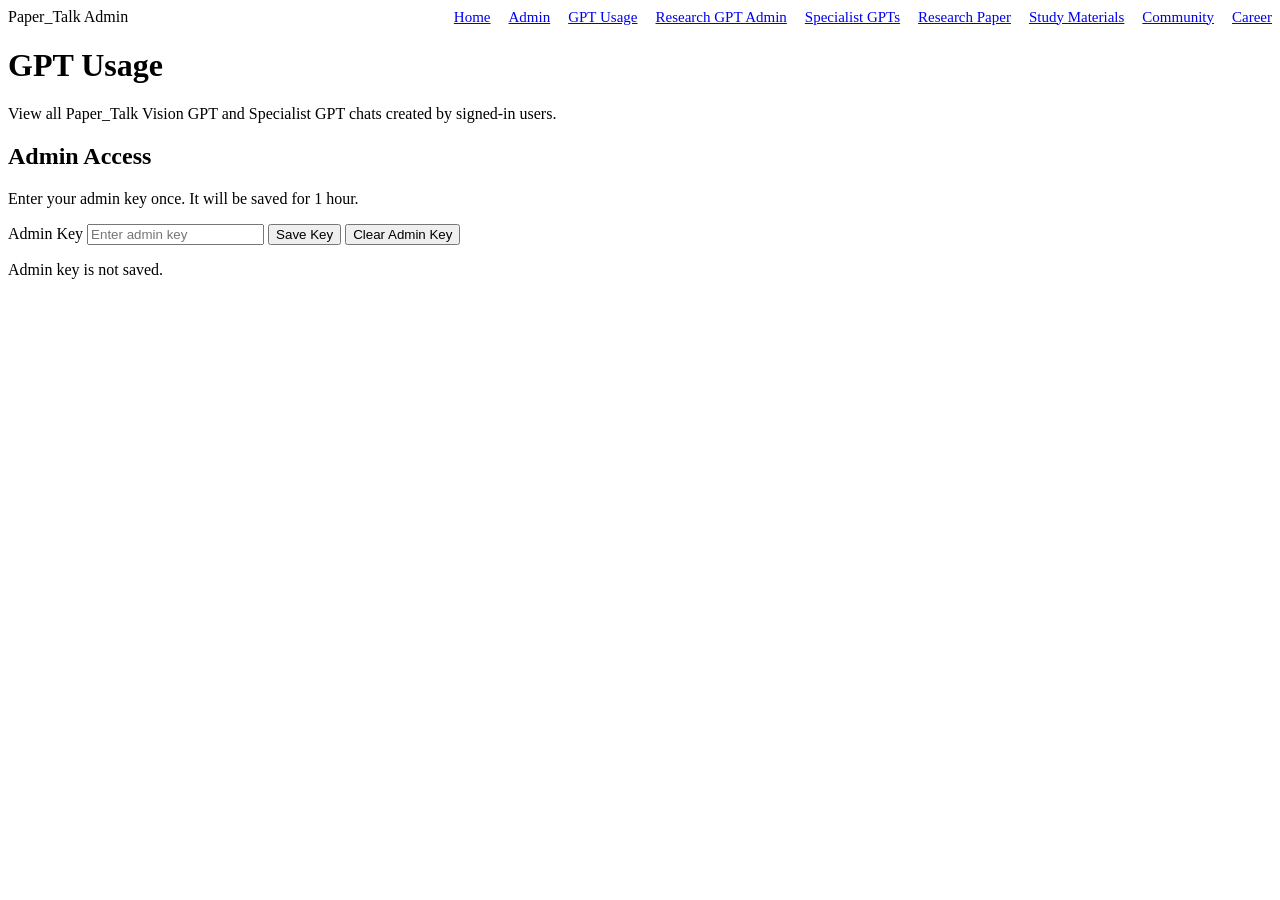
==== commit 0f6f5eb3: "Update admin-gpt.html" ====
--- a/public/admin-gpt.html
+++ b/public/admin-gpt.html
@@ -5,6 +5,43 @@
   <meta name="viewport" content="width=device-width, initial-scale=1.0">
   <title>Admin | Paper_Talk</title>
   <link rel="stylesheet" href="/style.css">
+
+  <style>
+    /* Match admin.html category order/style and keep menu items on one line. */
+    .header .nav {
+      display: flex !important;
+      align-items: center !important;
+      flex-wrap: nowrap !important;
+      gap: 18px !important;
+      overflow-x: auto !important;
+      overflow-y: hidden !important;
+      -webkit-overflow-scrolling: touch;
+    }
+
+    .header .nav .logo,
+    .header .nav a {
+      white-space: nowrap !important;
+      flex: 0 0 auto !important;
+      line-height: 1.1 !important;
+    }
+
+    .header .nav a {
+      font-size: 15px !important;
+    }
+
+    .header .nav .logo {
+      margin-right: auto !important;
+    }
+
+    @media (max-width: 900px) {
+      .header .nav {
+        gap: 14px !important;
+      }
+      .header .nav a {
+        font-size: 14px !important;
+      }
+    }
+  </style>
 </head>
 
 <body>
@@ -14,7 +51,8 @@
     <a href="/">Home</a>
     <a href="/admin.html">Admin</a>
     <a href="/admin-gpt.html">GPT Usage</a>
-    <a href="/admin-specialist-gpts.html">Research GPTs</a>
+    <a href="/specialist-admin">Research GPT Admin</a>
+    <a href="/specialist-gpts.html">Specialist GPTs</a>
     <a href="/research">Research Paper</a>
     <a href="/study">Study Materials</a>
     <a href="/community">Community</a>
